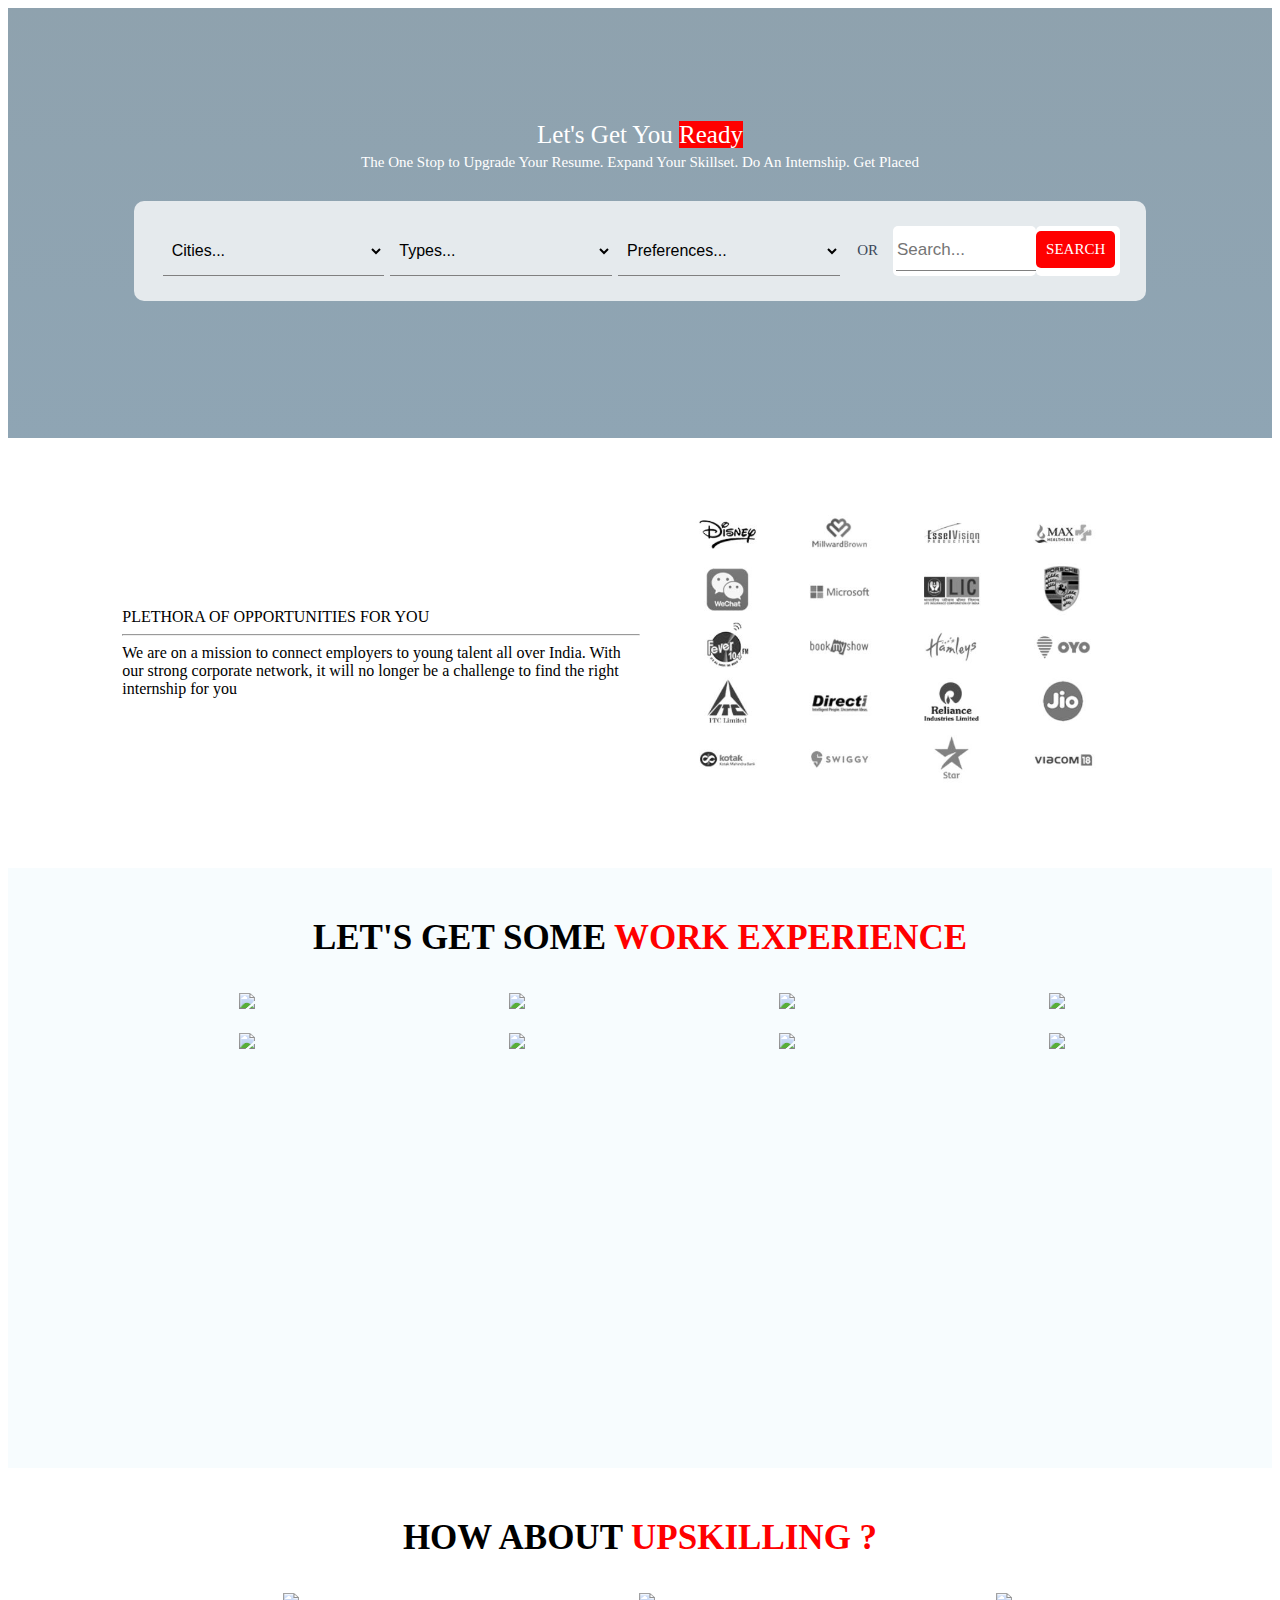
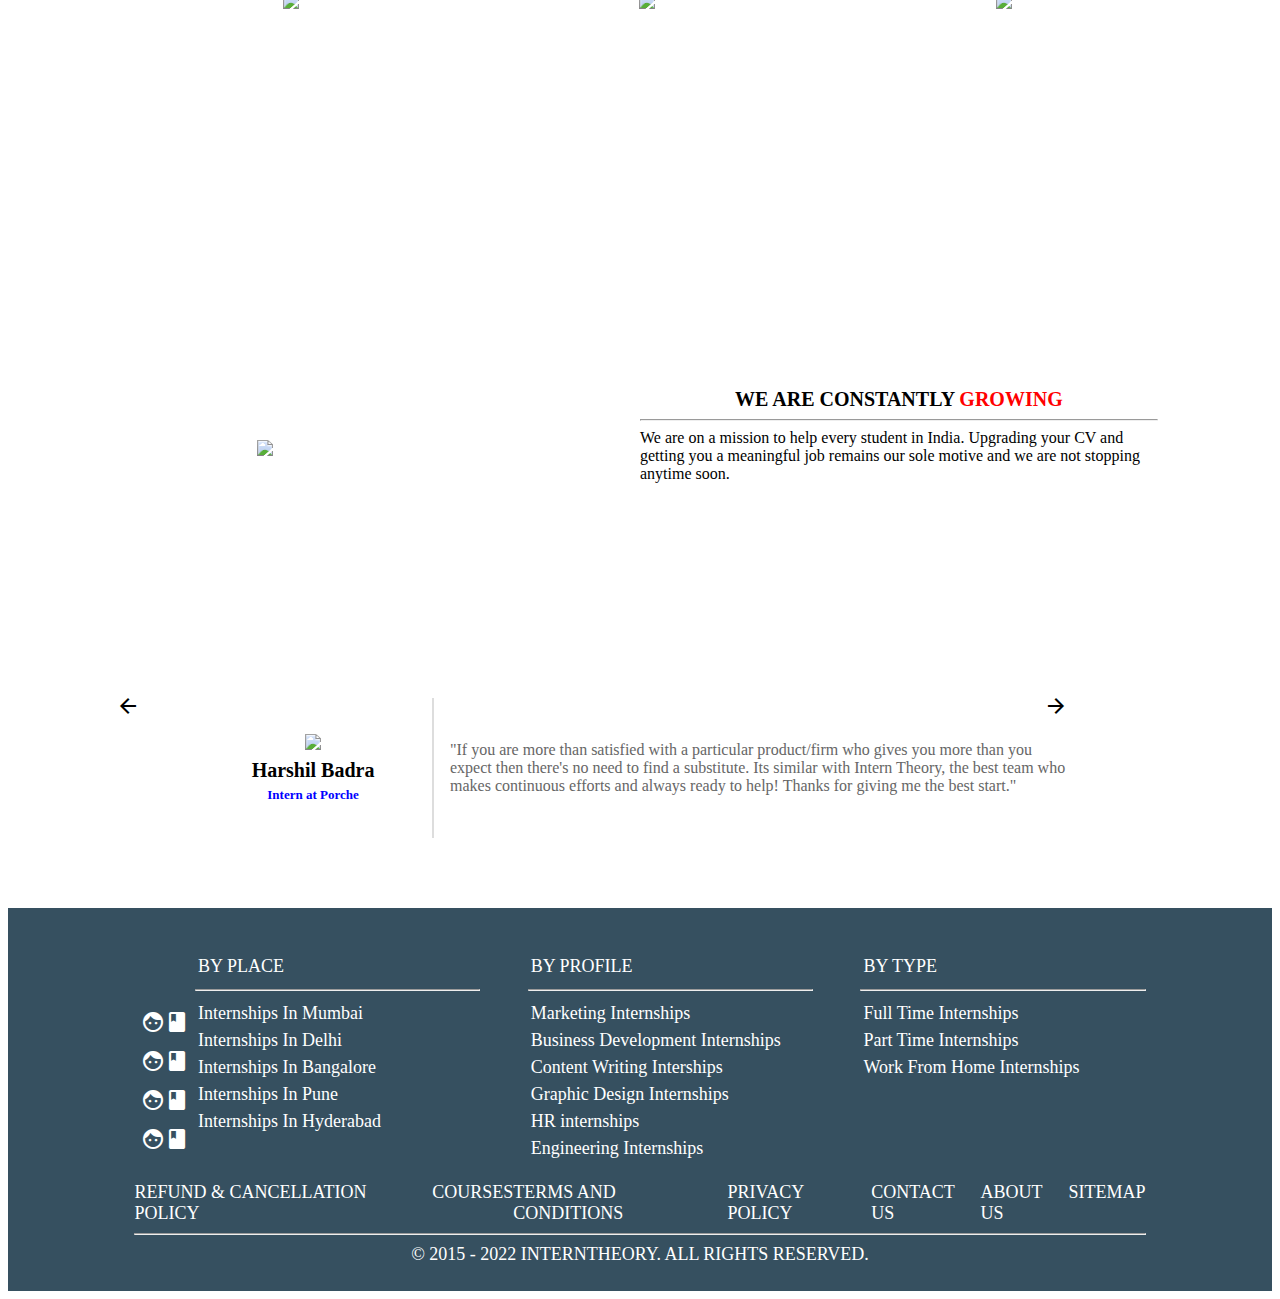
==== day-2/index.html @ de40f2b6 "home page created" ====
<!DOCTYPE html>
<html lang="en">
<head>
    <meta name="viewport" content="width=device-width, initial-scale=1">
    <link href="https://fonts.googleapis.com/icon?family=Material+Icons" rel="stylesheet">
    <link href="../css/styleHeadFoot.css" rel="stylesheet">
    <link href="../css/styleContent.css" rel="stylesheet">
    <title>interntheory</title>
    <link rel="stylesheet" href="index.css">
</head>
<body>
    <div class="midcontainer" id="cont1">
        <div class="part1">
            <div>
                <div class="midpart1">Let's Get You <span>Ready</span></div>
                <div>The One Stop to Upgrade Your Resume. Expand Your Skillset. Do An Internship. Get Placed</div>
                <div class="midpart1Select">
                    <div onclick="go()">
                        <select id="city">
                            <option>Cities...</option>
                            <option>Delhi</option>
                            <option>Bangalore</option>
                            <option>Hyderabad</option>
                            <option>Kolkata</option>
                            <option>Mumbai</option>
                        </select>
                    </div>
                    <div  onclick="go()">
                        <select >
                            <option>Types...</option>
                            <option>Full Time</option>
                            <option>Part Time</option>
                            <option>Work From Home/Campus</option>
                        </select>
                    </div>
                    <div  onclick="go()">
                        <select>
                            <option>Preferences...</option>
                            <option>Business Development</option>
                            <option>Digital Marketing</option>
                            <option>Software Development</option>
                            <option>Others</option>
                        </select>
                    </div>
                    <div class="midpart1SelectOr">OR</div>
                    <div class="part1Search">
                        <div><input id="mpSearchBoxx" type="text" placeholder="Search..." /></div>
                        <div>
                            <div id="mpSearchBut" class="pointer">SEARCH</div>
                        </div>
                    </div>
                </div>
            </div>
        </div>
        <div class="part2">
            <div>
                <div class="part2txt">
                    <div>PLETHORA OF OPPORTUNITIES <span>FOR YOU</span></div>
                    <hr>
                    We are on a mission to connect employers to young talent all over India. With our strong corporate
                    network, it will no
                    longer be a challenge to find the right internship for you
                </div>
            </div>
            <div>
                <div class="part2img"><img src="16710170140002993521550711708260.jpg" alt=""></div>
            </div>
        </div>
            <div class="part3">
                <div>LET'S GET SOME <span>WORK EXPERIENCE</span></div>
                <div class="midgrid1">
                    <a href="internship.html"><img src="https://assets.interntheory.com/creative/home-internships/Marketing-Icon.jpg" /></a>
                    <a href="internship.html"><img src="https://assets.interntheory.com/creative/home-internships/BD.jpg" /></a>
                    <a href="internship.html"><img src="https://assets.interntheory.com/creative/home-internships/Content-Writing.jpg" /></a>
                    <a href="internship.html"><img src="https://assets.interntheory.com/creative/home-internships/Graphic.jpg" /></a>
                    <a href="internship.html"><img src="https://assets.interntheory.com/creative/home-internships/Finance.jpg" /></a>
                    <a href="internship.html"><img src="https://assets.interntheory.com/creative/home-internships/HR.jpg" /></a>
                    <a href="internship.html"><img src="https://assets.interntheory.com/creative/home-internships/Eng.jpg" /></a>
                    <a href="internship.html"><img src="https://assets.interntheory.com/creative/home-internships/All-Internships.jpg" /></a>
                </div>
            </div>
            <div class="part4">
                <div>HOW ABOUT <span>UPSKILLING ?</span></div>
                <div class="midgrid2">
                    <a href="#"><img src="https://assets.interntheory.com/creative/home-courses/Homepage-stock.jpg"></a>
                    <a href="#"><img src="https://assets.interntheory.com/creative/home-courses/Homepage-digital.jpg"></a>
                    <a href="#"><img src="https://assets.interntheory.com/creative/home-courses/Homepage-web.jpg"></a>
                </div>
            </div>
            <div class="part5">
                <div>
                    <div class="part5img"><img src="https://assets.interntheory.com/creative/chart.png"></div>
                </div>
                <div>
                    <div class="part5txt">
                        <div>WE ARE CONSTANTLY <span>GROWING</span></div>
                        <hr>
                        We are on a mission to help every student in India. Upgrading your CV and getting you a meaningful job
                        remains our sole
                        motive and we are not stopping anytime soon.
                    </div>
                </div>
            </div>
            <div class="part6">
                <div class="part6b1">
                    <div class="part6b1slide_pointer" onclick="slideshow(-1)">
                        <div><span class="material-icons">
                                arrow_back_ios
                            </span></div>
                    </div>

                    <div id="slide01">
                        <div class="s1">
                            <div class="s2">
                                <div><img src="https://assets.interntheory.com/img/testimonial-image/in4.jpg"></div>
                                <div class="div2">Harshil Badra</div>
                                <div class="div3">Intern at Porche</div>
                            </div>
                            <div class="b2"></div>
                            <div class="b3">
                                <div>"If you are more than satisfied with a particular product/firm who gives you more than you
                                    expect then
                                    there's no need
                                    to find a substitute. Its similar with Intern Theory, the best team who makes continuous
                                    efforts and always
                                    ready to
                                    help! Thanks for giving me the best start."</div>
                            </div>
                        </div>
                    </div>
                    <div id="slide02">
                        <div class="s1">
                            <div class="s2">
                                <div><img src="https://assets.interntheory.com/img/testimonial-image/in3.jpg"></div>
                                <div class="div2">Amani Nagda</div>
                                <div class="div3">Intern at Viacom18</div>
                            </div>
                            <div class="b2"></div>
                            <div class="b3">
                                <div>"I was on a look out for an internship to spend my summer productively and I stumbled upon
                                    Inter
                                    Theory. Their team was
                                    very kind and kept me updated. I applied for Viacom18 and got through. I thank Intern Theory
                                    team for
                                    giving me this
                                    opportunity."
                                </div>
                            </div>
                        </div>
                    </div>
                    <div id="slide03">
                        <div class="s1">
                            <div class="s2">
                                <div><img src="https://assets.interntheory.com/img/testimonial-image/in2.jpg"></div>
                                <div class="div2">Siddharth Viyyapu</div>
                                <div class="div3">Intern at Gooseberry Homes</div>
                            </div>
                            <div class="b2"></div>
                            <div class="b3">
                                <div>"I created my profile because I had before Intern Theory, not come across a consultancy
                                    that would
                                    execute the
                                    responsibility of getting a result for your application irrespective of being failure or
                                    success the way
                                    they did.
                                    They've set the bars really high! Kudos team!"
                                </div>
                            </div>
                        </div>
                    </div>
                    <div id="slide04">
                        <div class="s1">
                            <div class="s2">
                                <div><img src="https://assets.interntheory.com/img/testimonial-image/in1.jpg"></div>
                                <div class="div2">Sshikha Bodwaani</div>
                                <div class="div3">Sr. Exec. HR at BookMyShow</div>
                            </div>
                            <div class="b2"></div>
                            <div class="b3">
                                <div>"We have been using InternTheory for over a year now and are very happy with the quality of
                                    applications that we
                                    receive. Their team has been very helpful in screening applications for the various
                                    internship
                                    requirements we had. It
                                    has been a delight working with them."
                                </div>
                            </div>
                        </div>
                    </div>

                    <div class="part6b1slide_pointer" onclick="slideshow(1)">
                        <div>
                            <span class="material-icons">
                                arrow_forward_ios
                            </span>
                        </div>
                    </div>

                </div>
            </div>
        </div>







    <!-- BOTTOM_PART -->
    <div class="container">
        <div class="bottomb1">
            <div class="connect">
                <div>
                    <span class="material-icons">
                        facebook
                    </span>
                </div>
                <div>
                    <span class="material-icons">
                        facebook
                    </span>
                </div>
                <div>
                    <span class="material-icons">
                        facebook
                    </span>
                </div>
                <div>
                    <span class="material-icons">
                        facebook
                    </span>
                </div>
            </div>
            <div class="info">
                <div>
                    <div>BY PLACE</div>
                    <hr>
                    <div>Internships In Mumbai</div>
                    <div>Internships In Delhi</div>
                    <div>Internships In Bangalore</div>
                    <div>Internships In Pune</div>
                    <div>Internships In Hyderabad</div>
                </div>
                <div>
                    <div>BY PROFILE</div>
                    <hr>
                    <div>Marketing Internships</div>
                    <div>Business Development Internships</div>
                    <div>Content Writing Interships</div>
                    <div>Graphic Design Internships</div>
                    <div>HR internships</div>
                    <div>Engineering Internships</div>
                </div>
                <div>
                    <div>BY TYPE</div>
                    <hr>
                    <div>Full Time Internships</div>
                    <div>Part Time Internships</div>
                    <div>Work From Home Internships</div>
                </div>
            </div>
        </div>
        <div class="bottomb2">
            <div>REFUND & CANCELLATION POLICY</div>
            <div>COURSES</div>
            <div>TERMS AND CONDITIONS</div>
            <div>PRIVACY POLICY</div>
            <div>CONTACT US</div>
            <div>ABOUT US</div>
            <div>SITEMAP</div>
        </div>
        <hr>
        <div class="bottomb3">
            © 2015 - 2022 INTERNTHEORY. ALL RIGHTS RESERVED.
        </div>
    </div>
    
</body>










</html>
<script src="../scripts/mainPage.js"></script>
<script>src="../scripts/slideShow.js"</script>
<script>src="..scripts/signedName.js"</script>
<script>src="scripts/sideTab.js"</script>
---- day-2/index.css ----
.pointer{
            cursor: pointer;
        }
        .part1{
            display: flex;
            height: 430px;
            background: linear-gradient(0deg,
            rgba(68, 105, 130, 0.6),
            rgb(68,100,120,0.6)
            ),
            url("http://assets.interntheory.com/creative/Homepage-Banner.png");
            justify-content: center;
            align-items: center;
            text-align: center;
        }
        .part1 > div{
            width: 80%;
            height: 50%;
        }
        .midpart1{
            font-size: 25px;
            color: white;
            padding: 5px;
        }
        .midpart1 + div{
            font-size: 15px;
            color: white;
        }
        .midpart1 > span{
            background-color: red;
        }
        .midpart1Select{
            width: 95%;
            height: 100px;
            background-color: rgba(255,255,255,0.77);
            margin-top: 30px;
            border-radius: 10px;
            display: flex;
            padding-right: 2.5%;
            padding-left: 2.5%;
        }
        .midpart1Select > div{
            width: 100%;
            display: flex;
            justify-content: center;
            align-items: center;
        }
        .midpart1Select > div >select{
            color: black;
            width: 100%;
            height: 50%;
            padding: 5px;
            margin: 3px;
            border: none;
            font-size: 16px;
            background-color: inherit;
            border-bottom: 1px solid grey;
        }
        .midpart1SelectOr{
            max-width: 50px;
            display: flex;
            justify-content: center;
            align-items: center;
            color: #3b4859;
            font-size: 15px;
        }
        .part1Search{
            flex-grow: 1.5;
        }
        .part1Search > div{
            height: 50%;
            background-color: white;
            border-radius: 5px;
        }
        #mpSearchBoxx{
            border: none;
            min-width: 50px;
            border-bottom: 1px solid gray;
            width: 96%;
            margin: 5px 0px 5px 2%;
            height: 37px;
            padding-right: 1%;
            padding-left: 1%;
            font-size: 17px;
            background-color: inherit;
        }
        #mpSearchBut{
            margin: 5px 5px 5px 0px;
            font-size: 15px;
            background-color: red;
            color: white;
            padding: 10px;
            border-radius: 5px;
        }
        .part3{
            height: 500px;
            padding: 50px;
            background-color: rgb(247, 252, 254);
            text-align: center;
            font-size: 35px;
            font-weight: 700;
        }
        .part3 > div > span{
            color: red;
        }
        .midgrid1{
            display: grid;
            margin-top: 20px;
            width: 90%;
            grid-template-columns: repeat(4, 25%);
            grid-column-gap: 8px;
            margin-left: auto;
            margin-right: auto;
        }
        .midgrid1 > a > img{
            width: 100%;
        } 
        
        .part2{
            display: flex;
            height: 370px;
            padding: 30px;
            background-color: white;
            justify-content: center;
        }
        .part2img{
            
            width: 90%;
            
        } 
        .part2img>img{
            width:100%;
        }
        .part4{
            height: 300px;
            padding: 50px;
            background-color: rbg(238,238,238);
            text-align: center;
            font-size: 35px;
            font-weight: 700;
        }
        .part4 > div > span{
            color: red;
        }
        .midgrid2{
            display: grid;
            margin-top: 20px;
            width: 90%;
            grid-template-columns: repeat(3,33.3%);
            grid-column-gap: 8px;
            margin-right: auto;
            margin-left: auto;
        }
        .midgrid2 > a > img{
            width: 100%;
        }
        .part5{
            display: flex;
            height: 300px;
            padding: 30px;
            background-color: white;
            justify-content: center;
        }
        .part5 > div,
        .part2 > div{
            width: 43%;
            height: auto;
            display: flex;
            justify-content: center;
            align-items: center;
        }
        .part5img{
            width: 48%;
            height: 100%;
            display: flex;
            align-items: center;
        }
        .part5img > img{
            width: 100%;
        }
        .part5txt{
            height: 40%;
            width: 100%;
        }
        .part5txt > div{
            text-align: center;
            font-size: 20px;
            font-weight: 700;
        }
        .part5txt > div > span{
            color: red;
        }
        .part6{
            display: flex;
            padding: 30px;
            background-color: white;
            justify-content: center;
            align-items: center;
        }
        .part6b1{
            display: flex;
            width: 80%;
            height: 80%;
            padding: 30px;
        }
        .part6b1slide{
            height: auto;
            flex: 0 0 36px;
            display: flex;
            justify-content: center;
            align-items: center;
        }
        .part6b1slide_pointer > div{
            width: 36px;
            height: 36px;
            color: black;
            display: flex;
        justify-content: center;
        align-items: center;
        }
        .part6b1slide_pointer >div:hover{
            color: darkblue;
        }
        .s1{
            height: auto;
            align-items: center;
            flex-grow: 1;
            background-color: white;
            border-radius: 20px;
            display: flex;
        }
        .s1 > div{
            min-height: 140px;
            display: flex;
            justify-content: center;
            align-items: center;
        }
        .s2{
            flex-direction: column;
            padding: 10px;
            width: 25%;
            text-align: center;
        }
        .s2 > div{
            width: 70%;
        }
        .div2{
            padding-top: 5px;
            font-size: 20px;
            font-weight: 600;
            padding-bottom: 5px;
        }
        .div3{
            font-size: 13px;
            font-weight: 600;
            color: blue;
        }
        .b2{
            flex: 0 0 2px;
            background-color: #ddd;
        }
        .b3{
            width: 75%;
        }
        .b3 > div {
            width: 95%;
            color: #666;
            padding: 5px;
        }
        #slide01{
            display: block;
        }
        #slide02{
            display: none;
        }
        #slide03{
            display: none;
        }
        #slide04{
            display: none;
        }


        /* BOTTOM_PART */
        .container{
            background-color: rgb(54,80,96);
            padding: 2% 10% 2% 10%;
            color: white;
            font-size: 18px;
        }
        .container > div{
            width: 100%;
            display: flex;
        }
        .bottomb1{
            justify-content: center;
            align-items: center;
        }
        .connect{
            width: 6%;
            height: 6rem;
            display: flex;
            min-width: 3.75rem;
            flex-direction: column;
            align-items: center;
        }
        .connect > div{
            height: 1.875rem;
            width: auto;
            padding-top: 10px;
        }
        .info{
            width: 94%;
            display: flex;
            justify-content: space-between;
            padding-top: 1.25rem;
        }
        .info > div{
            flex: 30% 0 0;
        }
        .info > div > div{
            padding: 3px;
        }
        .bottomb2{
            justify-content: space-between;
            padding-top: 1.25rem;

        }
        .bottomb3{
            justify-content: space-around;
            text-align: center;
        }
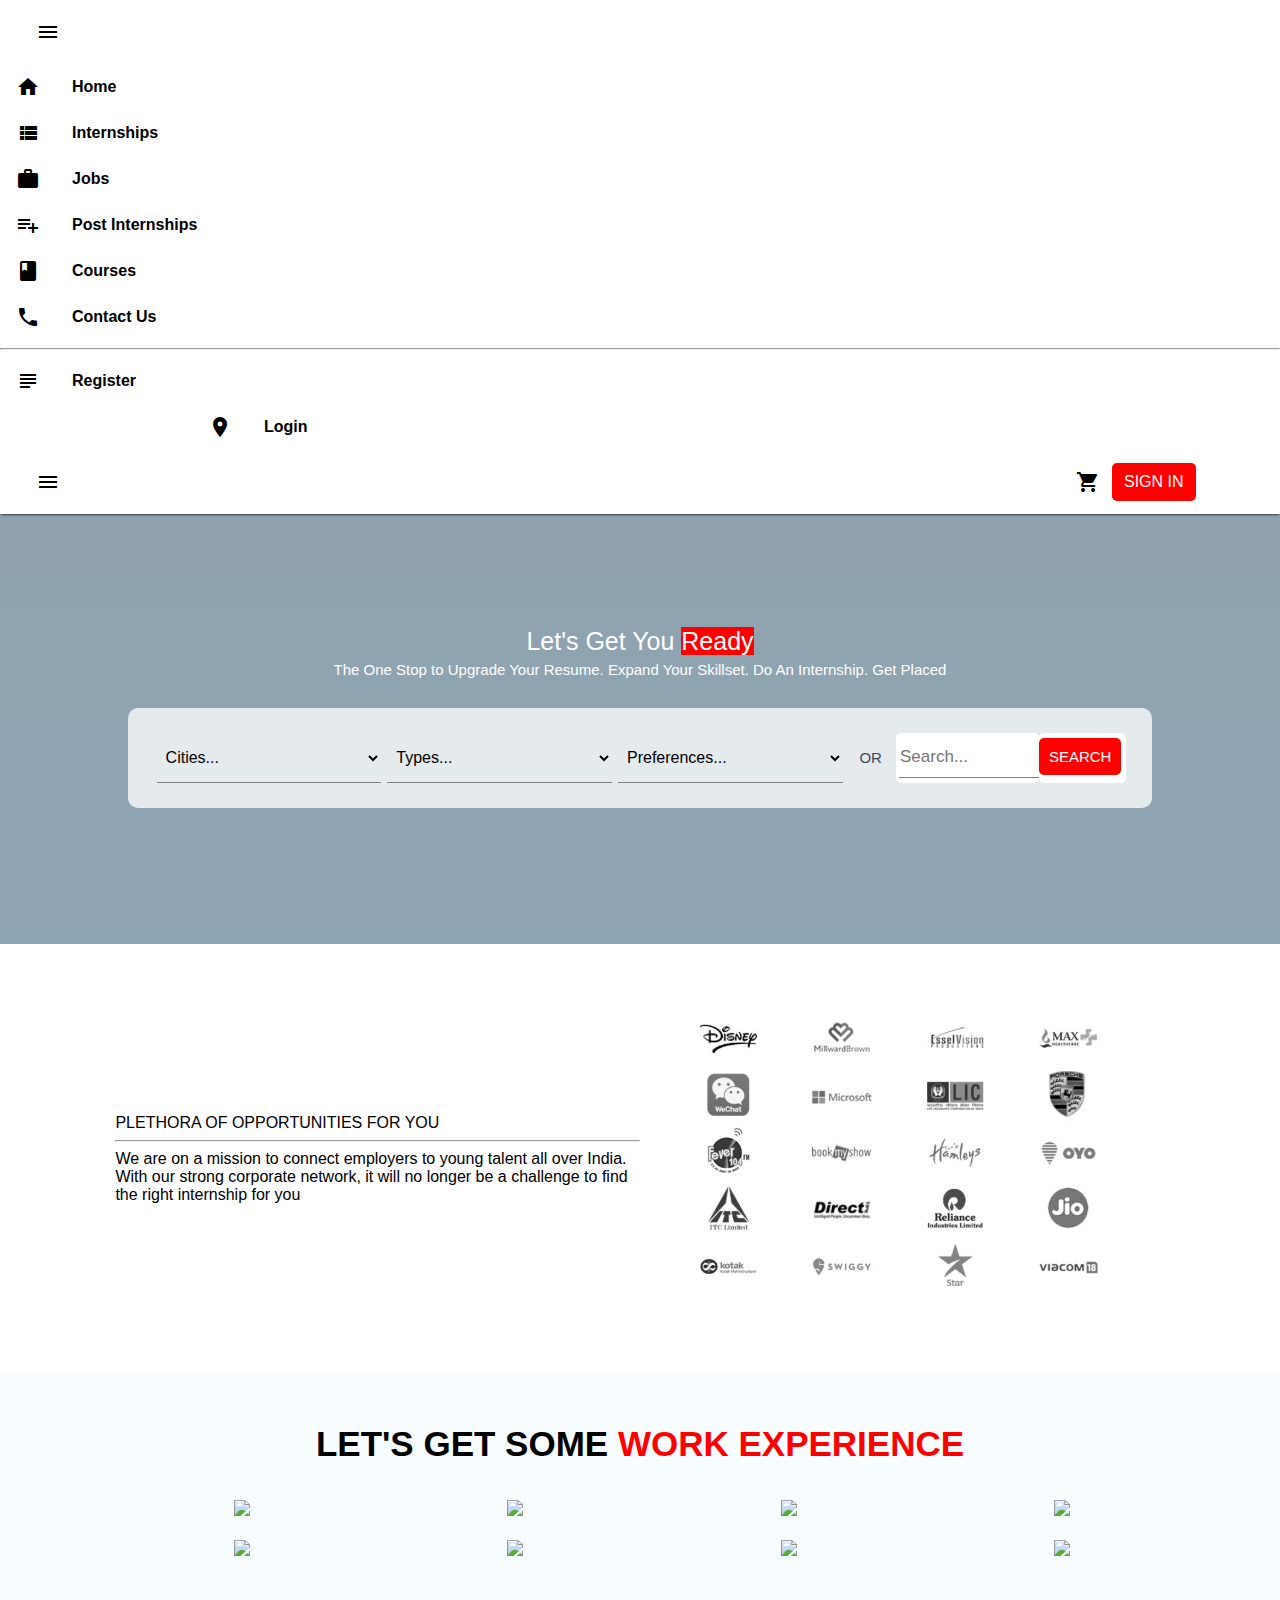
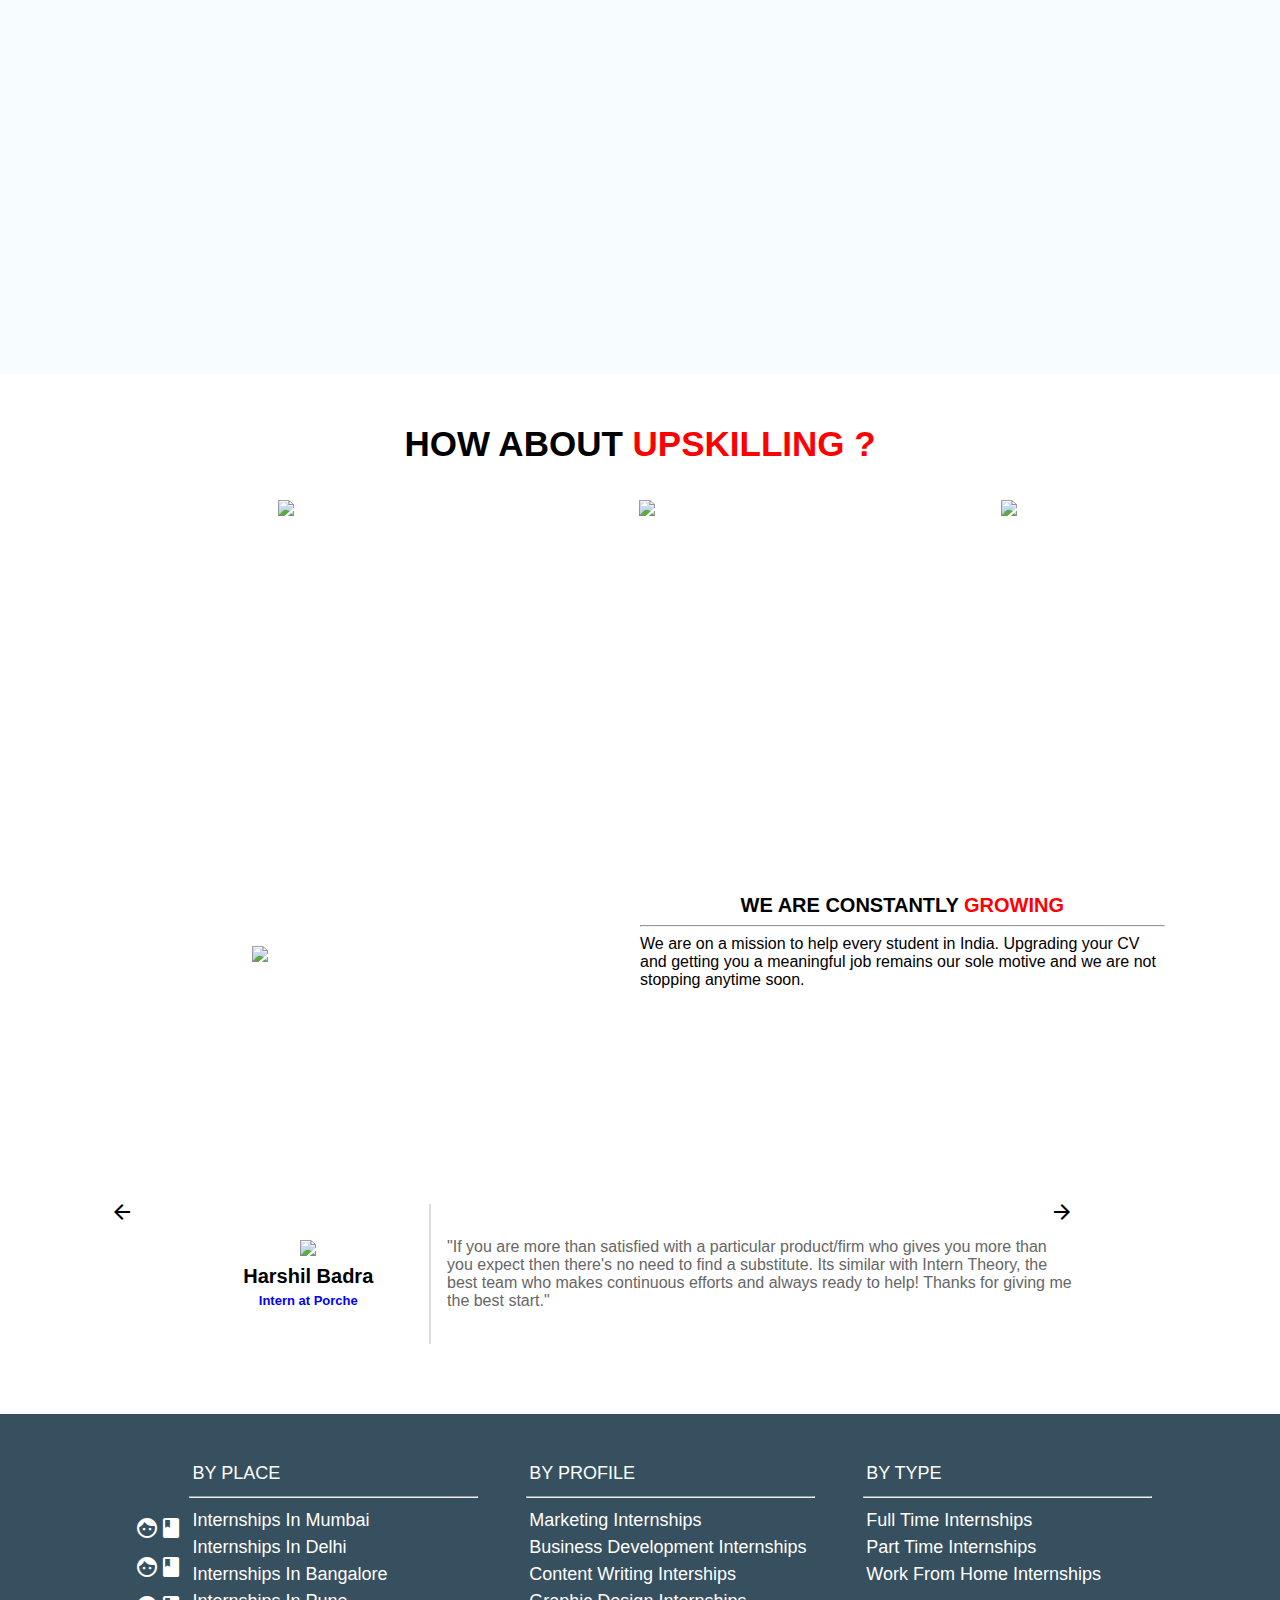
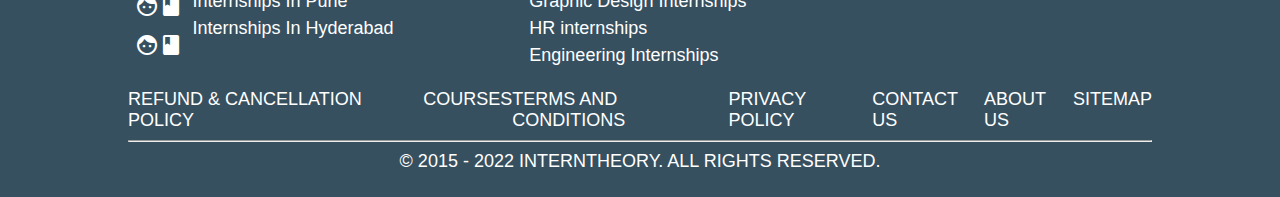
==== commit 9c45dfaf: "build internship page" ====
--- a/day-2/index.html
+++ b/day-2/index.html
@@ -9,6 +9,167 @@
     <link rel="stylesheet" href="index.css">
 </head>
 <body>
+
+    <div class="burger" id="burgerid">
+        <div>
+            <div class="burgerhead">
+                <div class="bug1">
+                    <div class="bug1list pointer" id="openside"
+                        onclick ="document.getElementById('burgerid').style.display='none'">
+                        <span class="material-icons">
+                            menu
+                        </span>
+                    </div>
+                </div>
+                <div class="bug2">
+                    <a href="mainPage.html"><img src="https://assets.interntheory.com/creative/logo.png" alt=""></a>
+                </div>
+            </div>
+            <div>
+                <a href="mainPage.html">
+                    <div>
+                        <span class="material-icons">
+                            home 
+                        </span>
+                    </div>
+                    <div class="burgerheaddiv">
+                        Home 
+                    </div>
+                </a>
+            </div>
+            <div>
+                <a href="intership.html">
+                    <div>
+                        <span class="material-icons">
+                            view_list 
+                        </span>
+                    </div>
+                    <div class="burgerheaddiv">
+                        Internships 
+                    </div>
+                </a>
+            </div>
+            <div>
+                <a href="jobs.html">
+                    <div>
+                        <span class="material-icons">
+                            work 
+                        </span>
+                    </div>
+                    <div class="burgerheaddiv">
+                        Jobs 
+                    </div>
+                </a>
+            </div>
+            <div>
+                <a href="company_register.html">
+                    <div>
+                        <span class="material-icons">
+                            playlist_add 
+                        </span>
+                    </div>
+                    <div class="burgerheaddiv">
+                        Post Internships 
+                    </div>
+                </a>
+            </div>
+            <div>
+                <a href="online_courses.html">
+                    <div>
+                        <span class="material-icons">
+                            class 
+                        </span>
+                    </div>
+                    <div class="burgerheaddiv">
+                        Courses 
+                    </div>
+                </a>
+            </div>
+            <div>
+                <a href="contact.html">
+                    <div>
+                        <span class="material-icons">
+                            call 
+                        </span>
+                    </div>
+                    <div class="burgerheaddiv">
+                        Contact Us 
+                    </div>
+                </a>
+            </div>
+            <hr>
+            <div onclick="togglrRegister()">
+                <a>
+                    <div>
+                        <span class="material-icons">
+                            subject 
+                        </span>
+                    </div>
+                    <div class="burgerheaddiv">
+                        Register 
+                    </div>
+                </a>
+            </div>
+            <div onclick="toggleLogin()">
+                <a>
+                    <div>
+                        <span class="material-icons">
+                            meeting_room 
+                        </span>
+                    </div>
+                    <div class="burgerheaddiv">
+                        Login 
+                    </div>
+                </a>
+            </div>
+        </div>
+    </div>
+    <div class="header" id="Myheader">
+        <div>
+            <div class="bug1">
+                <div class="bug1list pointer" onclick="document.getElementById('burgerid').style.display='block'">
+                    <span class="material-icons">
+                        menu
+                    </span>
+
+                </div>
+            </div>
+            <div class="bug2">
+                <a href="mainPage.html"><img src="https://assets.interntheory.com/creative/logo.png" alt=""></a>
+            </div>
+            <div class="bug3"></div>
+            <div class="bug4">
+                <div id="shopcart" class="point">
+                    <div>
+                        <div id="cartname">1</div>
+                    </div>
+                    <span class="material-icons">
+                        shopping_cart
+                    </span>
+                </div>
+                <div class="signin">
+                    <div>
+                        <div id="imgsignin" class="" >SIGN IN</div>
+                    </div>
+                </div>
+            </div>
+        </div>
+    </div>
+
+
+
+
+
+
+
+
+
+
+
+
+
+
+
     <div class="midcontainer" id="cont1">
         <div class="part1">
             <div>
@@ -276,17 +437,30 @@
     </div>
     
 </body>
-
-
-
-
-
-
-
-
-
-
 </html>
+<script>
+    var i = 0;
+    slideshow(1);
+    function slideshow(t){
+        var div = [];
+        div[0] = document.getElementById('slide01');
+        div[1] = document.getElementById('slide02');
+        div[2] = document.getElementById('slide03');
+        div[3] = document.getElementById('slide04');
+
+        for(var j=0;j<div.length;j++){
+            div[j].style.display = "none";
+        }
+        i = i+t;
+        if(i>div.length) i=1;
+        if(i==0) i=4;
+        div[i-1].style.display="block";
+    }
+
+    setInterval(function (){
+        slideshow(1);
+    },4000);
+</script>
 <script src="../scripts/mainPage.js"></script>
 <script>src="../scripts/slideShow.js"</script>
 <script>src="..scripts/signedName.js"</script>
--- a/day-2/index.css
+++ b/day-2/index.css
@@ -2,6 +2,146 @@
         .pointer{
             cursor: pointer;
         }
+        body{
+            margin: 0;
+            font-family: Arial, Helvetica, sans-serif;
+        }
+        .header{
+            background: #555;
+            color: #f1f1f1;
+            height: 64px;
+            box-shadow: 0px 2px 2px -1px black;
+            background-color: white;
+        }
+        .header > div{
+            display: flex;
+            padding: 8px 24px 8px 24px;
+            height: 48px;
+        }
+        .header >div >div{
+            height: auto;
+        }
+        .bug1{
+            flex: 0 0 56px;
+        }
+        .bug2{
+            flex: 0 0 80px;
+        }
+        .bug2 img{
+            width: 100%;
+        }
+        .bug3{
+            flex-grow: 1;
+        }
+        .bug4{
+            display: flex;
+            flex: 0 0 192px;
+        }
+        .signin{
+            text-decoration: none;
+        }
+        .signin > div{
+            margin-top: 5px;
+            padding: 10px;
+            padding-left: 12px;
+            background-color: red;
+            color: white;
+            font-size: 16px;
+            border-radius: 5px;
+            font-weight: 500;
+        }
+        .signin > div:hover{
+            opacity: 0.7;
+        }
+        #shopcart,
+        .bug1list{
+            width: 24px;
+            height: 24px;
+            padding: 12px;
+            color: black;
+            border-radius: 24px;
+        }
+        #shopcart{
+            padding: 0 12px 12px 12px ;
+        }
+        #shopcart > div{
+            height: 12px;
+            width: 24px;
+        }
+        #shopcart > div > div{
+            height: 16px;
+            width: 16px;
+            background-color: red;
+            z-index: 110;
+            border-radius: 16px;
+            text-align: center;
+            font-weight: 700;
+            font-size: 12px;
+            padding: 2px;
+            display: none;
+        }
+        .bug1list:hover{
+            background-color: black;
+        }
+        #shopcart + div{
+            width: 84px;
+            height: 48px;
+        }
+        .burgerid{
+            top: 0;
+            left: 0;
+            right: 0;
+            bottom: 0;
+            z-index: 1;
+            width: 300px;
+            height: 750px;
+            position: fixed;
+            display: none;
+        }
+        .burgerid>div{
+            width: 300px;
+            height: 750px;
+            background-color: white;
+            z-index: 100;
+            position: fixed;
+
+            box-shadow: 0px 3px 5px -1px black,
+            0px 5px 8px 0px black , 0px 1px 14px 0px black
+        }
+        .burgerhead{
+            display: flex;
+            padding: 8px 24px 8px 24px;
+        }
+        .burgerhead ~ div{
+            width: 100%;
+            height: 46px;
+            cursor: pointer;
+        }
+        .burgerhead ~ div:hover{
+            background-color: rgba(0 0 0 0.08);
+        }
+        .burgerhead ~div > a{
+            width: 100%;
+            height: 24px;
+            display: flex;
+            padding: 11px 16px 11px 16px;
+            text-decoration: none;
+            color: black;
+        }
+        .burgerhead ~ div > a > div{
+            padding-right: 32px;
+            display: flex;
+            align-items: center;
+        }
+        .burgerheaddiv{
+            font-size: 16px;
+            font-weight: 600;
+        }
+
+
+
+
+
         .part1{
             display: flex;
             height: 430px;
@@ -9,7 +149,8 @@
             rgba(68, 105, 130, 0.6),
             rgb(68,100,120,0.6)
             ),
-            url("http://assets.interntheory.com/creative/Homepage-Banner.png");
+            url("https://images.pexels.com/photos/261651/pexels-photo-261651.jpeg?auto=compress&cs=tinysrgb&w=600");
+            /* url("http://assets.interntheory.com/creative/Homepage-Banner.png"); */
             justify-content: center;
             align-items: center;
             text-align: center;
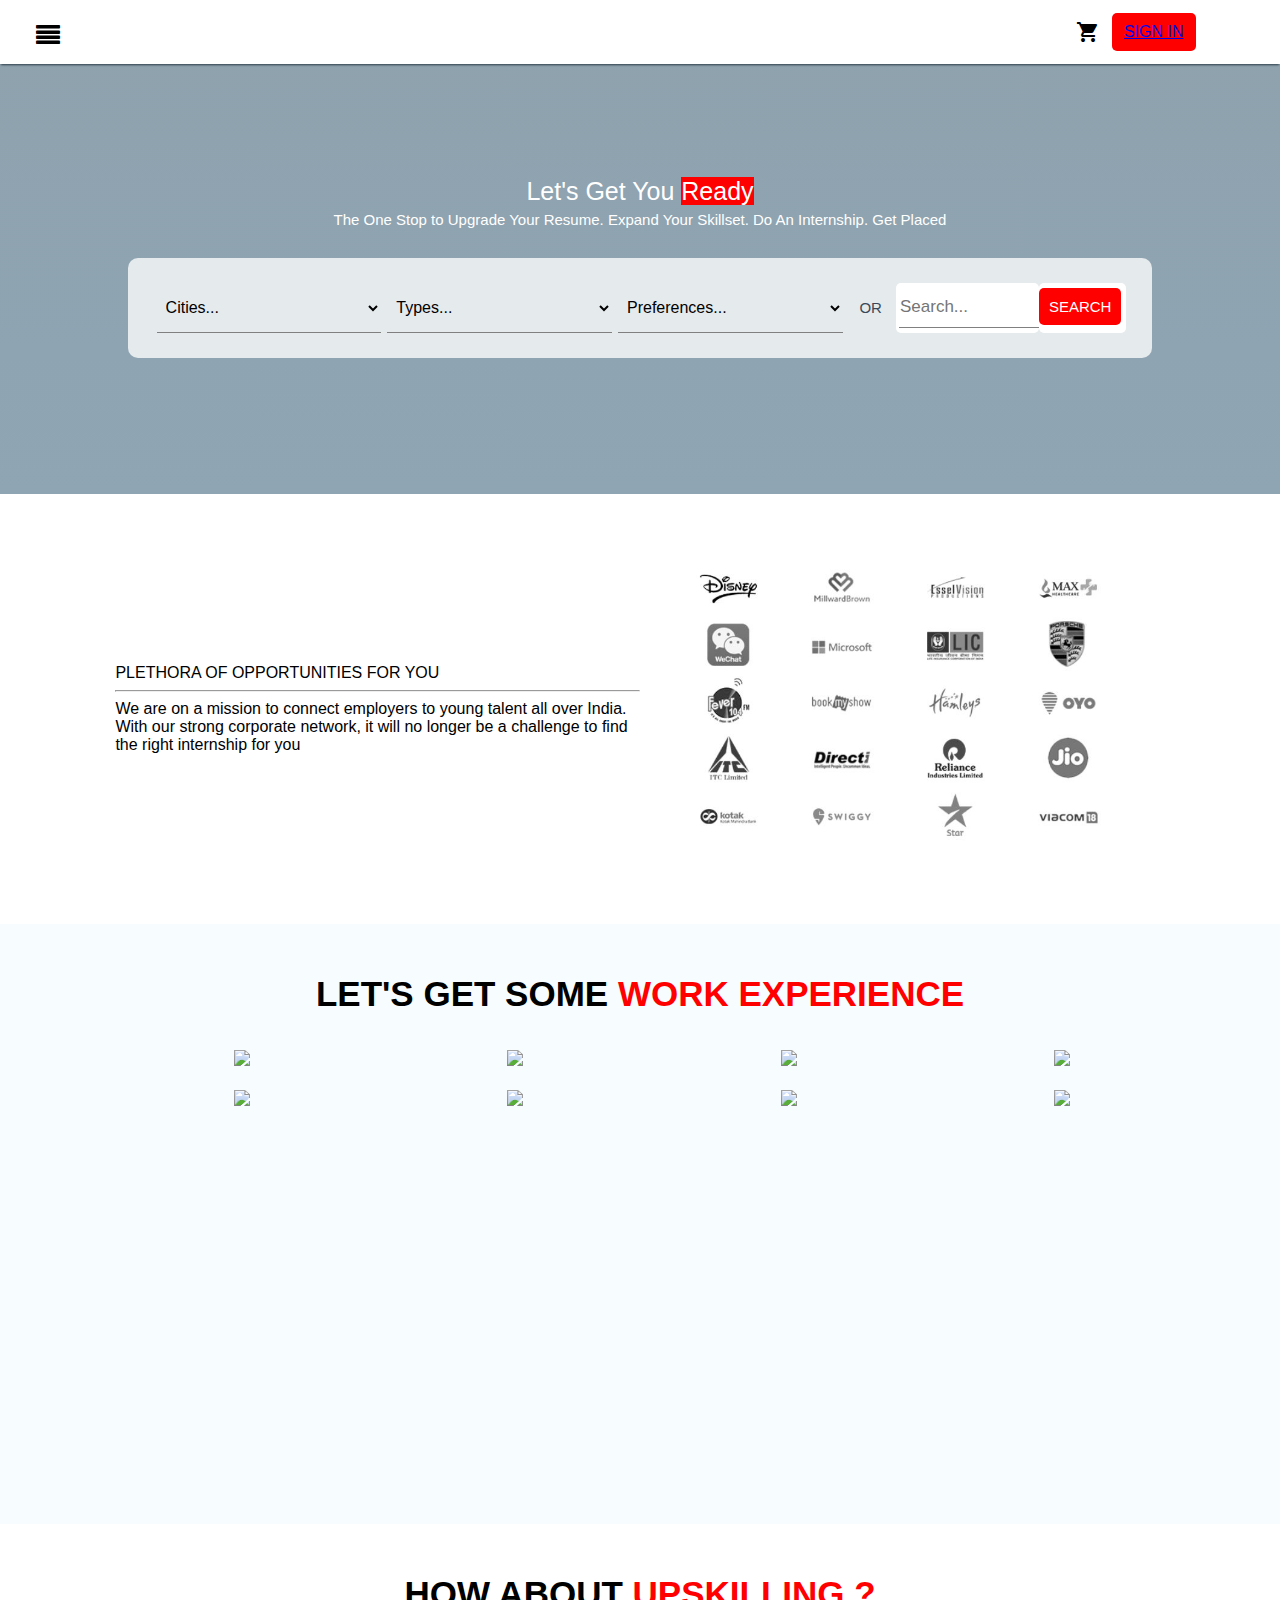
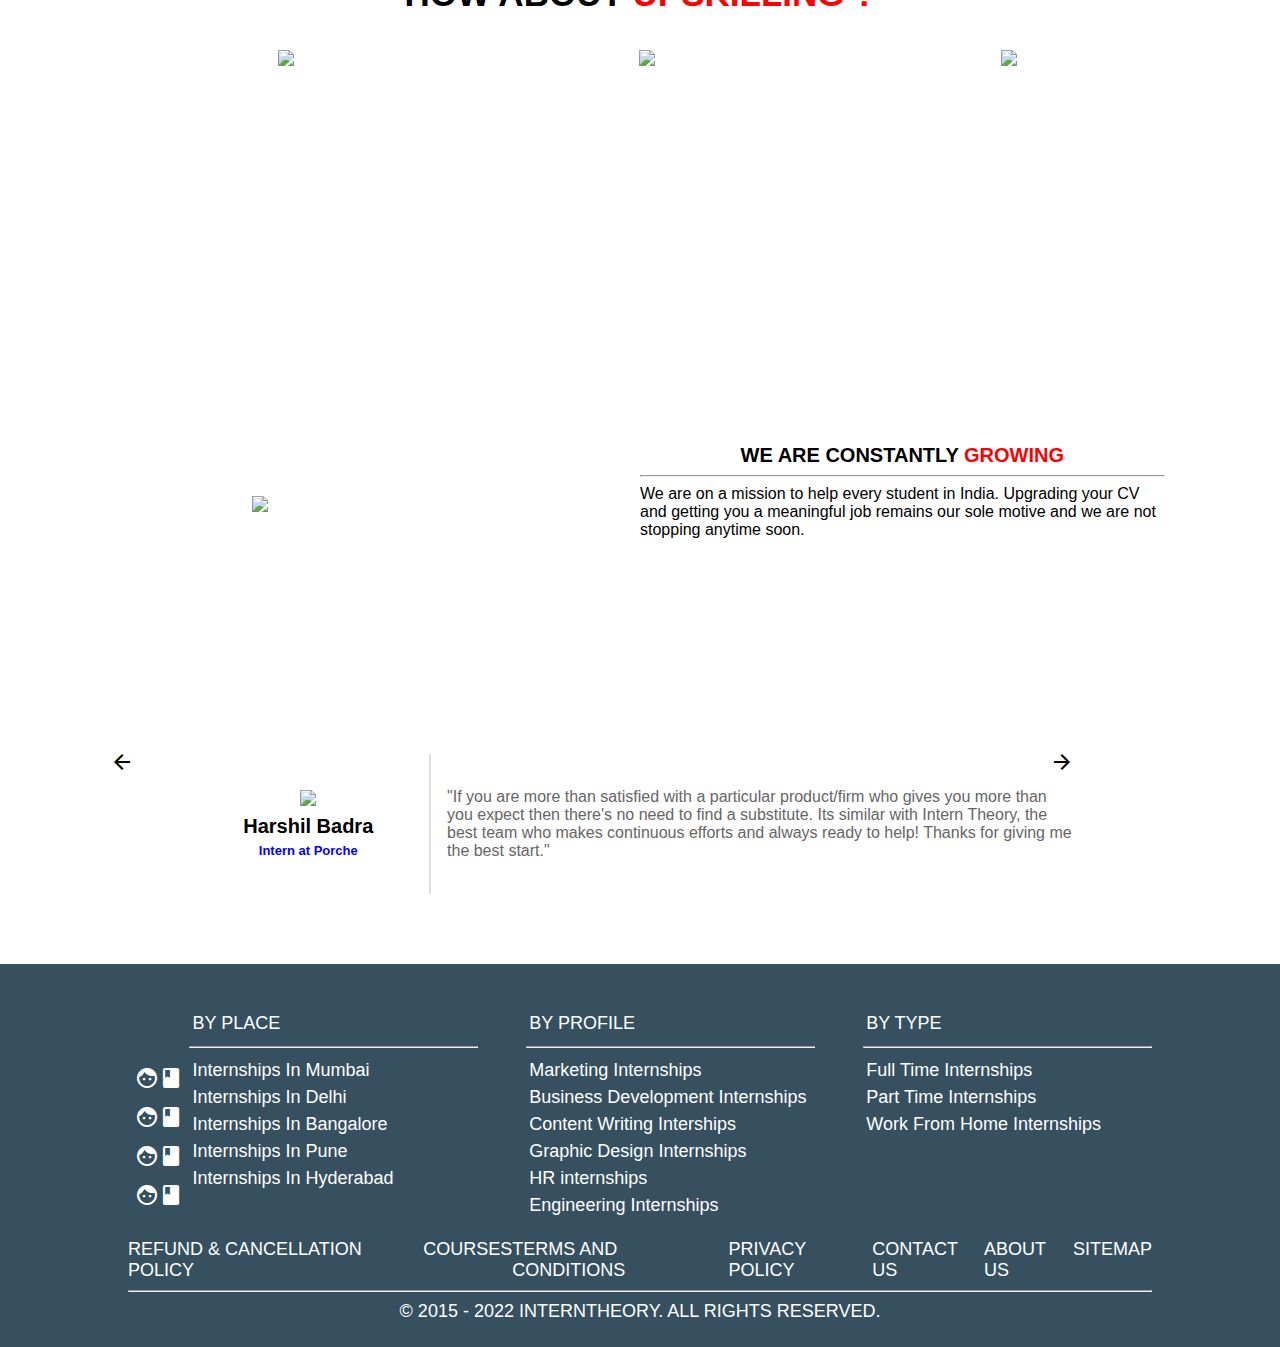
==== commit 30e38f89: "project" ====
--- a/day-2/index.html
+++ b/day-2/index.html
@@ -5,31 +5,36 @@
     <link href="https://fonts.googleapis.com/icon?family=Material+Icons" rel="stylesheet">
     <link href="../css/styleHeadFoot.css" rel="stylesheet">
     <link href="../css/styleContent.css" rel="stylesheet">
+    <link rel="stylesheet" href="../day-3/internship.html">
     <title>interntheory</title>
     <link rel="stylesheet" href="index.css">
+    <link rel="stylesheet" href="path/to/font-awesome/css/font-awesome.min.css">
+    <link rel="stylesheet" href="https://cdnjs.cloudflare.com/ajax/libs/font-awesome/4.7.0/css/font-awesome.min.css">
+
 </head>
 <body>
 
-    <div class="burger" id="burgerid">
+    <div style="border:1px solid red;" class="burger" id="burgerid">
+      
         <div>
             <div class="burgerhead">
                 <div class="bug1">
-                    <div class="bug1list pointer" id="openside"
-                        onclick ="document.getElementById('burgerid').style.display='none'">
-                        <span class="material-icons">
-                            menu
+                    <div class="bug1list pointer" id="openside">
+                        
+                        <span>
+                            <i onclick ="hidesidemenu()"  class="fa fa-align-justify" aria-hidden="true"></i>
                         </span>
                     </div>
                 </div>
                 <div class="bug2">
-                    <a href="mainPage.html"><img src="https://assets.interntheory.com/creative/logo.png" alt=""></a>
-                </div>
-            </div>
-            <div>
-                <a href="mainPage.html">
-                    <div>
-                        <span class="material-icons">
-                            home 
+                    <a href="index.html"><img src="https://assets.interntheory.com/creative/logo.png" alt=""></a>
+                </div>
+            </div>
+            <div>
+                <a href="index.html">
+                    <div>
+                        <span>
+                            <i onclick ="showsidemenu()" class="fa fa-align-justify" aria-hidden="true"></i>
                         </span>
                     </div>
                     <div class="burgerheaddiv">
@@ -38,7 +43,7 @@
                 </a>
             </div>
             <div>
-                <a href="intership.html">
+                <a href="..\day-3\internship.html">
                     <div>
                         <span class="material-icons">
                             view_list 
@@ -50,7 +55,7 @@
                 </a>
             </div>
             <div>
-                <a href="jobs.html">
+                <a href="..\day-4\jobs.html">
                     <div>
                         <span class="material-icons">
                             work 
@@ -62,7 +67,7 @@
                 </a>
             </div>
             <div>
-                <a href="company_register.html">
+                <a href="">
                     <div>
                         <span class="material-icons">
                             playlist_add 
@@ -74,7 +79,7 @@
                 </a>
             </div>
             <div>
-                <a href="online_courses.html">
+                <a href="">
                     <div>
                         <span class="material-icons">
                             class 
@@ -86,7 +91,7 @@
                 </a>
             </div>
             <div>
-                <a href="contact.html">
+                <a href="..\day-4\contact.html">
                     <div>
                         <span class="material-icons">
                             call 
@@ -98,7 +103,7 @@
                 </a>
             </div>
             <hr>
-            <div onclick="togglrRegister()">
+            <div onclick="toggleRegister()">
                 <a>
                     <div>
                         <span class="material-icons">
@@ -111,7 +116,7 @@
                 </a>
             </div>
             <div onclick="toggleLogin()">
-                <a>
+                <a href="..\day-5\login.html">
                     <div>
                         <span class="material-icons">
                             meeting_room 
@@ -129,13 +134,15 @@
             <div class="bug1">
                 <div class="bug1list pointer" onclick="document.getElementById('burgerid').style.display='block'">
                     <span class="material-icons">
-                        menu
+                      
+                        <!-- <i  class="fa fa-arrow-left" aria-hidden="true"></i> -->
+                        <i onclick ="showsidemenu()" class="fa fa-align-justify" aria-hidden="true"></i>
                     </span>
 
                 </div>
             </div>
             <div class="bug2">
-                <a href="mainPage.html"><img src="https://assets.interntheory.com/creative/logo.png" alt=""></a>
+                <a href="index.html"><img src="https://assets.interntheory.com/creative/logo.png" alt=""></a>
             </div>
             <div class="bug3"></div>
             <div class="bug4">
@@ -149,7 +156,9 @@
                 </div>
                 <div class="signin">
                     <div>
-                        <div id="imgsignin" class="" >SIGN IN</div>
+                        <div  >
+                           <a id="imgsignin" href="..\day-5\login.html">SIGN IN</a> 
+                        </div>
                     </div>
                 </div>
             </div>
@@ -435,7 +444,7 @@
             © 2015 - 2022 INTERNTHEORY. ALL RIGHTS RESERVED.
         </div>
     </div>
-    
+
 </body>
 </html>
 <script>
@@ -459,9 +468,15 @@
 
     setInterval(function (){
         slideshow(1);
-    },4000);
+    },3000);
+    
+    let dox=document.getElementById('burgerid')
+    
+    function hidesidemenu(){
+        dox.style.left="-300px"
+    }
+    function showsidemenu(){
+        dox.style.left="0"
+    }
+    
 </script>
-<script src="../scripts/mainPage.js"></script>
-<script>src="../scripts/slideShow.js"</script>
-<script>src="..scripts/signedName.js"</script>
-<script>src="scripts/sideTab.js"</script>--- a/day-2/index.css
+++ b/day-2/index.css
@@ -39,10 +39,12 @@
         }
         .signin{
             text-decoration: none;
-        }
-        .signin > div{
+            
+        }
+        .signin >div{
             margin-top: 5px;
             padding: 10px;
+
             padding-left: 12px;
             background-color: red;
             color: white;
@@ -50,7 +52,7 @@
             border-radius: 5px;
             font-weight: 500;
         }
-        .signin > div:hover{
+        .signin >div:hover{
             opacity: 0.7;
         }
         #shopcart,
@@ -81,32 +83,32 @@
             display: none;
         }
         .bug1list:hover{
-            background-color: black;
+            background-color: rgba(0,0,0,0.08);
         }
         #shopcart + div{
             width: 84px;
             height: 48px;
         }
-        .burgerid{
+        #burgerid{
             top: 0;
-            left: 0;
-            right: 0;
-            bottom: 0;
-            z-index: 1;
+            left: -600px;
+           
+            z-index: 6;
             width: 300px;
             height: 750px;
             position: fixed;
-            display: none;
-        }
-        .burgerid>div{
+            display: block;
+            border: 2px solid purple;
+        }
+        #burgerid>div{
             width: 300px;
             height: 750px;
             background-color: white;
             z-index: 100;
             position: fixed;
 
-            box-shadow: 0px 3px 5px -1px black,
-            0px 5px 8px 0px black , 0px 1px 14px 0px black
+            box-shadow: 0px 3px 5px -1px rgb(0 0 0/20%),
+            0px 5px 8px 0px rgb(0 0 0/14%) , 0px 1px 14px 0px rgb(0 0 0 /12%)
         }
         .burgerhead{
             display: flex;
@@ -149,8 +151,8 @@
             rgba(68, 105, 130, 0.6),
             rgb(68,100,120,0.6)
             ),
-            url("https://images.pexels.com/photos/261651/pexels-photo-261651.jpeg?auto=compress&cs=tinysrgb&w=600");
-            /* url("http://assets.interntheory.com/creative/Homepage-Banner.png"); */
+
+            url("http://assets.interntheory.com/creative/Homepage-Banner.png");
             justify-content: center;
             align-items: center;
             text-align: center;
